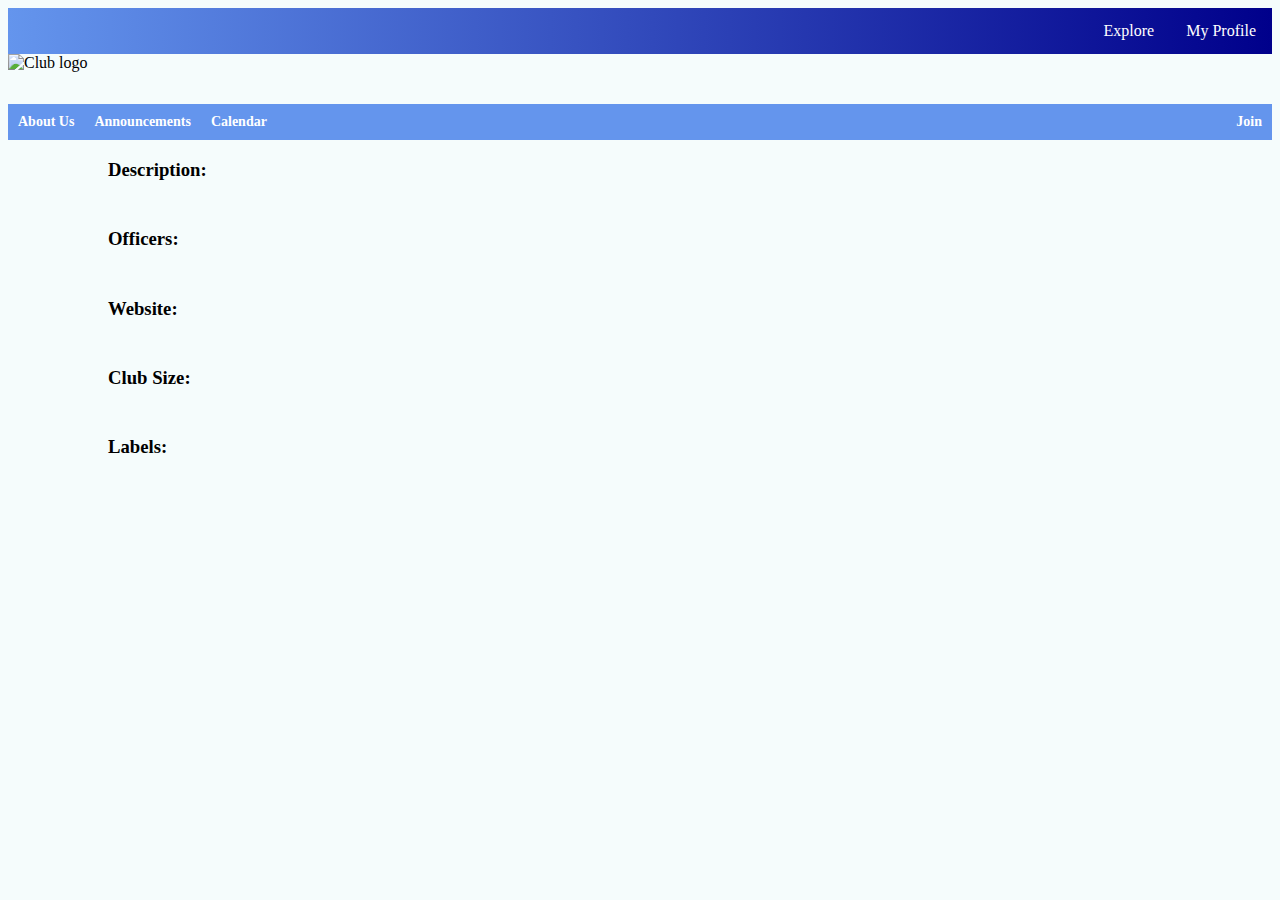
==== capstone/src/main/webapp/about-us.html @ 2653f541 "Add test and minor style changes" ====
<!DOCTYPE html>
<html>
  <head>
    <meta charset="UTF-8">
    <title>Club Info</title>
    <link rel="stylesheet" href="style.css">
    <link rel="stylesheet" href="https://cdnjs.cloudflare.com/ajax/libs/font-awesome/4.7.0/css/font-awesome.min.css">   
    <script src="script.js"></script>
  </head>
  <body onload="displayTab()">
    <div id="top-navigation"></div>
    <div id="club-header">
      <div id="row">
        <img src="" id="club-logo-small" alt="Club logo">
        <h1 id="club-name"></h1>
      </div>
      <ul class="club-navbar">
        <li class="club-navbar-element" onclick="showTab('#about-us')"><a>About Us</a></li>
        <li class="club-navbar-element" onclick="showTab('#announcements')"><a>Announcements</a></li>
        <li class="club-navbar-element" onclick="showTab('#calendar')"><a>Calendar</a></li>
        <li style="float:right" class="club-navbar-element" onclick="joinClub()"><a>Join</a></li>
      </ul>
    </div>  
    <div id="tab"></div>
    <template id="about-us">
      <div id="about-us-view">
        <h3>Description:</h3>
        <p class="club-element" id="description"></p>
        <h3>Officers:</h3>
        <ul class="club-element" id="officers-list"></ul>
        <h3>Website:</h3>
        <p class="club-element" id="website"></p>
        <h3>Club Size:</h3>
        <p class="club-element" id="members"></p>
        <h3>Labels:</h3>
        <ul class="club-element" id="labels"></ul>
        <button hidden id="edit-button" onclick="showEdit()">Edit</button>
        <form hidden method="POST" id="logo-form" enctype="multipart/form-data">
          <label for="logo">Upload new club logo:</label>
          <input type="file" name="logo" id="club-logo">
          <input type="hidden" id="logo-club-name" name="name">
          <input type="submit">
        </form>
        <form hidden action="/club-edit" method="POST" id="edit-form" name="edit-about">
          <input type="hidden" id="new-name" name="name">
          <input type="hidden" id="new-desc" name="description">
          <input type="hidden" id="new-web" name="website">
          <input type="hidden" id="new-officers" name="officers">
          <input type="hidden" id="new-labels" name="labels">
          <button name="edit-club" onclick="saveClubChanges()">Save Changes</button>
        </form>
      </div>
    </template>
    <template id="announcements">
      <div id="post-announcement" class="full-screen-panel" hidden>
        <form action="/announcements" method="POST" class="full-screen-panel">
          <input type="text" name="content" placeholder="Add announcement...">
          <input type="submit" value="Post">
          <input type="hidden" name="name" id="club-name">
        </form>
        <form action="/schedule-announcement" class="full-screen-panel" method="POST">
          <input type="text" name="content" placeholder="Schedule announcement...">
          <input type="datetime-local" name="scheduled-date">
          <input type="submit" value="Schedule">
          <input type="hidden" name="name" id="schedule-club-name">
        </form>
      </div>
      <div class="full-screen-panel">
        <h1>Announcements</h1>
        <ul id="announcements-display">
          <template id="announcement-element">
            <div id="announcement-container">
              <img id="announcement-profile-picture">
              <div id="announcement-body">
                <b class="announcement-author"></b>:
                <p class="announcement-content"></p>
              </div>
              <div id="announcement-right">
                <p class="announcement-time"></p>
                <form action="/delete-announcement" method="POST">
                  <input type="hidden" id="club" name="club">
                  <input type="hidden" id="author" name="author">
                  <input type="hidden" id="time" name="time">
                  <input type="hidden" id="content" name="content">
                  <button type="submit" class="delete-announcement fa fa-trash-o" style="font-size:24px"></button>
                </form>
                <button class="fa fa-edit edit-announcement" style="display:none;"></button>
                <form action="/edit-announcement" class="change-form" method="POST">
                  <input type="hidden" class="club" name="club">
                  <input type="hidden" class="announcement-id" name="id">
                  <input type="hidden" class="announcement-new-content" name="content">
                </form>
                <button class="save-announcement">Save</button>
              </div>
            </div>
          </template>
        </ul>
      </div>
    </template>
    <template id="calendar">
      <iframe id="calendar-element"></iframe>
      <form action="/calendar" method="POST"> 
        <input type="hidden" name="name" id="club-name-cal">
        <input type="submit" name="Create calendar" value="Create calendar">
      </form>
    </template>
  </body>
</html>
---- capstone/src/main/webapp/style.css ----
#content {
  margin-left: auto;
  margin-right: auto;
  width: 80%;
}

body {
  background-color: #f5fcfc;
}

#profile-heading,
#explore-heading,
#login {
  text-align: center;
}

.login-intro {
  margin-top: 10%;
}

p {
  font-family: 'open sans', arial, sans-serif;
}

#leave {
  font-size: 12px;
  padding: 5px 10px;
}

.upload-profile-pic,
.save-button,
#login-button {
  position: absolute;
  left: 50%;
  transform: translateX(-50%);
  margin: 0;
}

button {
  font-size: 20px;
  color: #fff;
  border-radius: 12px;
  margin-top: 10px;
  background-color:#000080;
  border: none;
  padding: 16px 32px;
  opacity: 0.6;
  transition: 0.3s;
  display: inline-block;
  text-decoration: none;
  cursor: pointer;
  z-index: 10;
}

#login {
  position: absolute;
  top: 25%;
  transform: translateY(-50%);
  left: 25%;
}

.save-button {
  text-align: center;
}

button:hover {
  opacity: 1;
}

.profile-button {
  float: right;
}

.explore-button {
  float: left;
}

.left-profile {
  float: left;
  margin-left: 25%;
}

.right-profile {
  float: right;
  width: 33%;
}

.middle-profile {
  margin-top: 2%;
}

#inbox {
  width: 300px;
  border: 5px solid #000;
  padding: 30px;
  background-color: #eee;
}

.profile-pic {
  display: block;
  margin-right: auto;
  width: 5%;
  margin-left: 48%;
}

.full-screen-panel {
  width: 90%;
  height: 50%;
  background-color: #ddd;
  padding: 20px;
  margin: 10px 5% 10px 5%;
}

.club-listing {
  padding: 20px;
}

.club-logo {
  width: 100%;
  height: auto;
}

.club-logo-container, 
.club-info-container, 
#club-join-container {
  display: inline-block;
  padding: 5px;
  vertical-align: middle;
  margin: 10px;
}

.club-logo-container {
  width: 10%;
}

.club-info-container {
  width: 60%;
}

#club-join-container {
  width: 20%;
}

#top-navigation {
  background-image: linear-gradient(90deg, #6495ED, #00008B);
  overflow: hidden;
}

#top-navigation a {
  float: right;
  color: #fff;
  text-align: center;
  padding: 14px 16px;
  text-decoration: none;
}

#top-navigation a:hover {
  background-color: #ddd;
  color: #000;
}

/* Navigation Bar */
.club-navbar {
  background-color: #6495ED;
  list-style-type: none;
  margin: 0;
  overflow: hidden;
  padding: 0;
}

.club-navbar-element {
  float: left;
}

.club-navbar-element a {
  color: #fff;
  display: inline-block;
  font: bold 14px Tahoma;
  padding: 10px 10px;
  text-align: center;
  text-decoration: none;
}

.club-navbar-element a:hover {
  background-color: #4169E1;
}

.edit-profile {
  display: inline;
  padding: .25em 0em;
  margin: 1em 0;
}

#edit-name {
  font-size: 2em;
  font-weight: bold;
}

.edit-profile,
#edit-name {
  transition: padding .3s ease-in-out;
}

.edit-profile:hover,
.edit-profile:focus,
#edit-name:hover,
#edit-name:focus {
  padding: .25em;
}

.edit-profile:hover,
#edit-name:hover {
  background: #fff;
  outline: 2px solid #eee;
}

.pencil-edit {
  font-size: 2em;
}

.club-element {
  padding: 5px;
  margin-left: 20px;
}

.club-element[contenteditable="true"],
.edit-profile:focus,
#edit-name:focus {
  background: #eee;
  outline: 2px solid #0000FF;
}

#about-us-view {
  margin-left: 100px;
  margin-right: 100px;
}

#announcement-profile-picture, 
#announcement-body,
#announcement-right {
  display: inline-block;
  padding: 5px;
  vertical-align: middle;
  margin: 10px;
}

#announcement-profile-picture {
    width: 5%;
}

#announcement-body {
  width: 65%;
}

#announcement-right {
  width: 20%;
}

#announcement-content,
#announcement-author,
#announcement-time {
  display:inline-block;
}

.save-announcement,
.delete-announcement {
  display: none;
}

#calendar-element {
  border: 0;
  width: 800px;
  height: 600px;
  display:inline-block;
}

#row {
  display: flex;
}

#club-logo-small {
  height: 50px;
}

#edit-button { 
  display: none; 
}

#club-join-container,
#interested-club-container {
  display: inline;
}

.join-button {
  margin-top: -5px;
}

#hidden-input {
  all: revert;
}
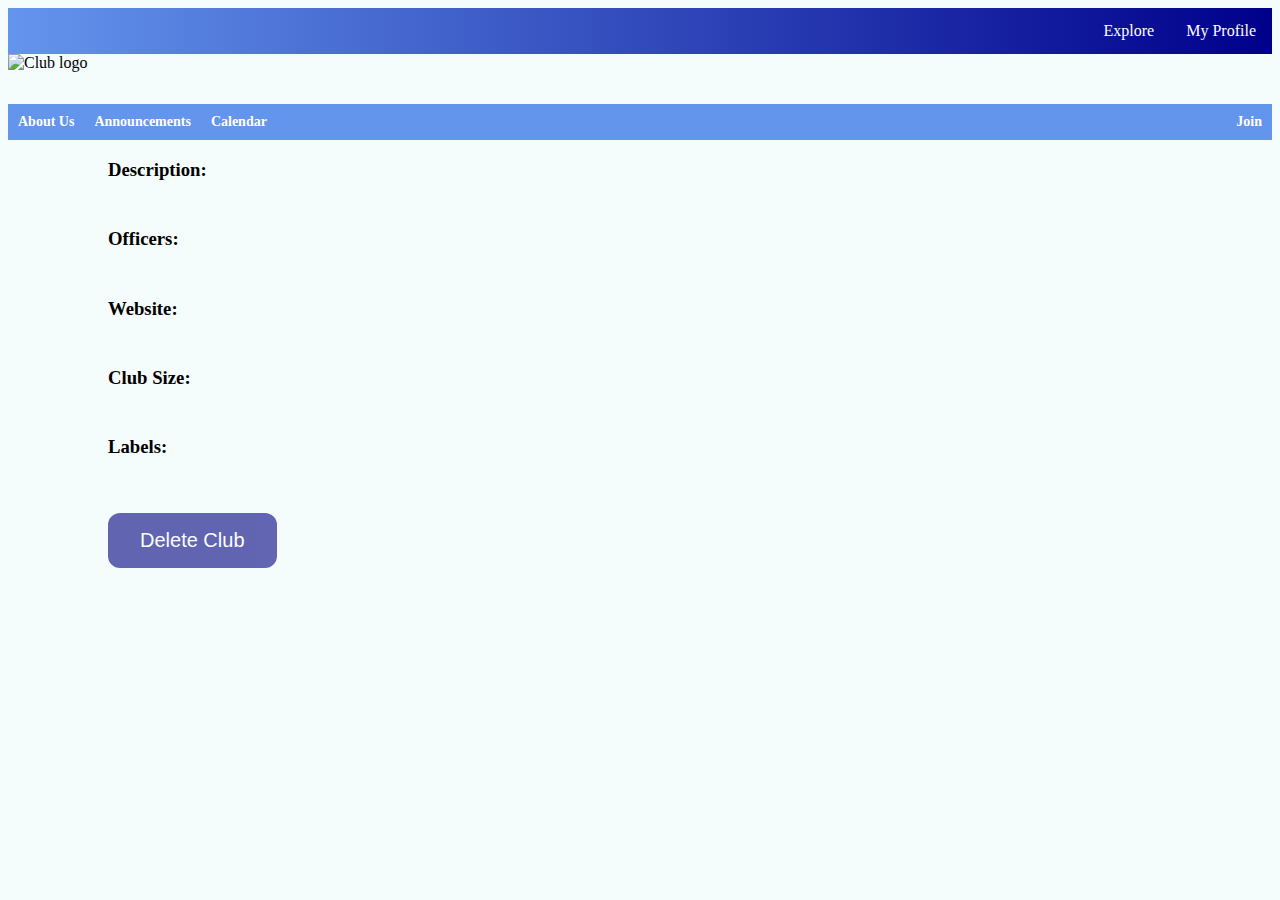
==== commit 3923fc22: "Merge pull request #95 from googleinterns/delete-club-2" ====
--- a/capstone/src/main/webapp/about-us.html
+++ b/capstone/src/main/webapp/about-us.html
@@ -1,7 +1,7 @@
 <!DOCTYPE html>
 <html>
   <head>
-    <meta charset="UTF-8">
+    <meta name="google-signin-client_id" content="264953829929-ffv5q12afu4a7bm3vd7pnlfg8d96tlom.apps.googleusercontent.com" charset="UTF-8">
     <title>Club Info</title>
     <link rel="stylesheet" href="style.css">
     <link rel="stylesheet" href="https://cdnjs.cloudflare.com/ajax/libs/font-awesome/4.7.0/css/font-awesome.min.css">   
@@ -35,6 +35,7 @@
         <h3>Labels:</h3>
         <ul class="club-element" id="labels"></ul>
         <button hidden id="edit-button" onclick="showEdit()">Edit</button>
+        <button hidden id="delete-button" onclick="deleteClub()">Delete Club</button>
         <form hidden method="POST" id="logo-form" enctype="multipart/form-data">
           <label for="logo">Upload new club logo:</label>
           <input type="file" name="logo" id="club-logo">
@@ -98,7 +99,7 @@
       </div>
     </template>
     <template id="calendar">
-      <iframe id="calendar-element"></iframe>
+      <iframe id="calendar-element" title="Club Calendar"></iframe>
       <form action="/calendar" method="POST"> 
         <input type="hidden" name="name" id="club-name-cal">
         <input type="submit" name="Create calendar" value="Create calendar">
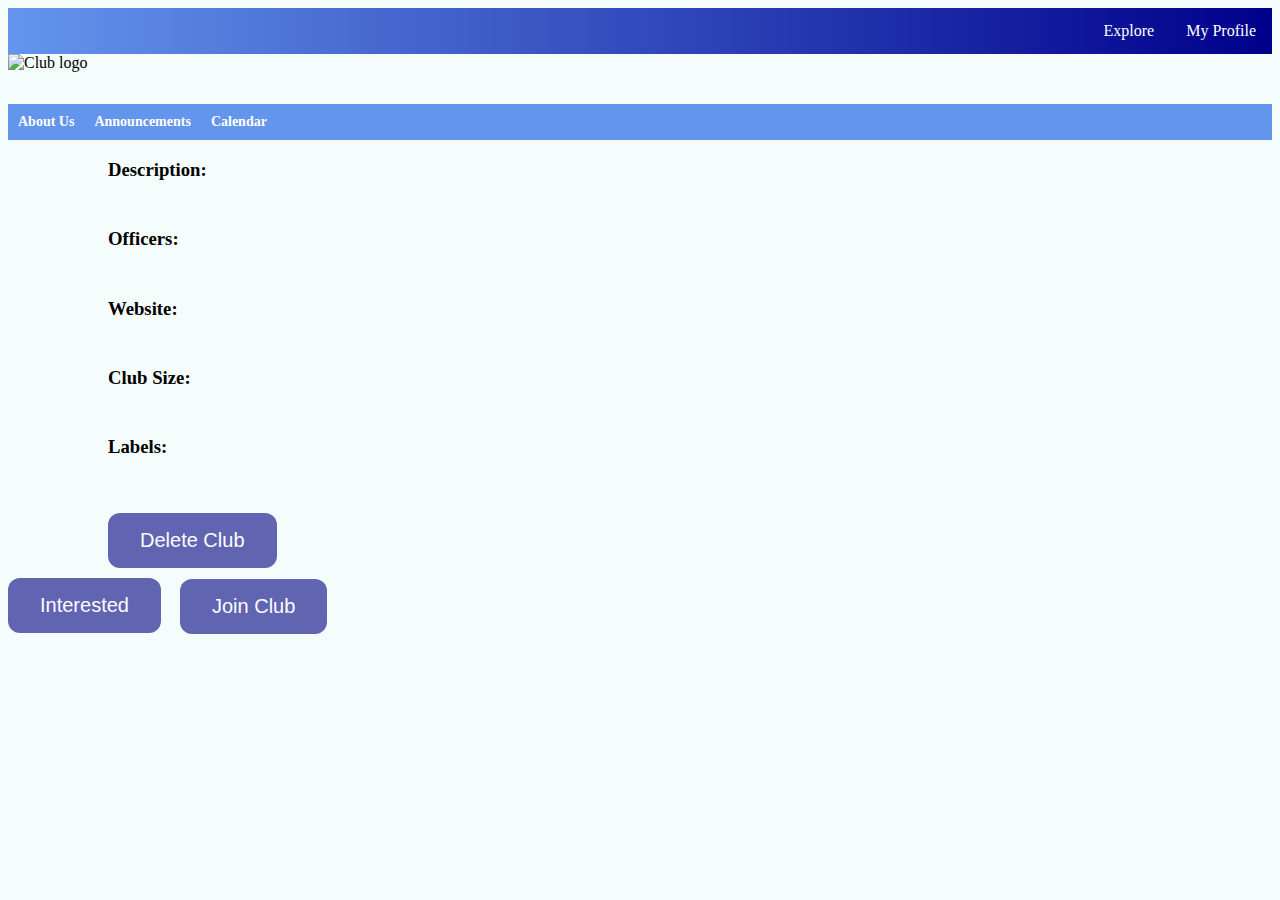
==== commit 455a0e5b: "Make exclusiveness modifiable on edit page" ====
--- a/capstone/src/main/webapp/about-us.html
+++ b/capstone/src/main/webapp/about-us.html
@@ -6,6 +6,7 @@
     <link rel="stylesheet" href="style.css">
     <link rel="stylesheet" href="https://cdnjs.cloudflare.com/ajax/libs/font-awesome/4.7.0/css/font-awesome.min.css">   
     <script src="script.js"></script>
+    <script src="explore-loader.js"></script>
   </head>
   <body onload="displayTab()">
     <div id="top-navigation"></div>
@@ -18,7 +19,6 @@
         <li class="club-navbar-element" onclick="showTab('#about-us')"><a>About Us</a></li>
         <li class="club-navbar-element" onclick="showTab('#announcements')"><a>Announcements</a></li>
         <li class="club-navbar-element" onclick="showTab('#calendar')"><a>Calendar</a></li>
-        <li style="float:right" class="club-navbar-element" onclick="joinClub()"><a>Join</a></li>
       </ul>
     </div>  
     <div id="tab"></div>
@@ -43,6 +43,8 @@
           <input type="submit">
         </form>
         <form hidden action="/club-edit" method="POST" id="edit-form" name="edit-about">
+          <input type="checkbox" id="makeExclusive" name="exclusive">
+          <label for="exclusive">Make this club exclusive</label></br>
           <input type="hidden" id="new-name" name="name">
           <input type="hidden" id="new-desc" name="description">
           <input type="hidden" id="new-web" name="website">
@@ -105,5 +107,11 @@
         <input type="submit" name="Create calendar" value="Create calendar">
       </form>
     </template>
+    <form id="interested-club-container" name="interested-join" action="/interested-clubs" method="POST">
+      <button class="interested-join-button" name="interested-join" value="" formmethod="POST" onclick="sendJoinedAlert('interested', false)">Interested</button>
+    </form>
+    <form id="club-join-container" name="join" action="/student-data" method="POST">
+      <button class="join-button" name="join" value="" formmethod="POST" onclick="sendJoinedAlert('joined', false)">Join Club</button>
+    </form>
   </body>
 </html>--- a/capstone/src/main/webapp/style.css
+++ b/capstone/src/main/webapp/style.css
@@ -10,7 +10,8 @@
 
 #profile-heading,
 #explore-heading,
-#login {
+#login,
+#student-info {
   text-align: center;
 }
 
@@ -29,11 +30,20 @@
 
 .upload-profile-pic,
 .save-button,
-#login-button {
+#login-button,
+#student-info {
   position: absolute;
   left: 50%;
   transform: translateX(-50%);
   margin: 0;
+}
+
+.save-button {
+  margin-top: 5%;
+}
+
+#student-info {
+  margin-top: 1%;
 }
 
 button {
@@ -53,10 +63,33 @@
 }
 
 #login {
-  position: absolute;
+  position: revert;
+  color: #000;
+  height: 100vh;
+  background-image: linear-gradient(45deg, #6495ED, #f5fcfcfc);
+}
+
+#main-heading {
+  font: 100px 'Montserrat';
+  font-weight: bold;
+  left: 0;
   top: 25%;
-  transform: translateY(-50%);
-  left: 25%;
+}
+
+#intro-content {
+  font-size: 40px;
+  right: 5%;
+  top: 25%;
+}
+
+.split-front {
+  height: 100%;
+  width: 50%;
+  position: fixed;
+  z-index: 1;
+  top: 0;
+  overflow-x: hidden;
+  padding-top: 20px;
 }
 
 .save-button {
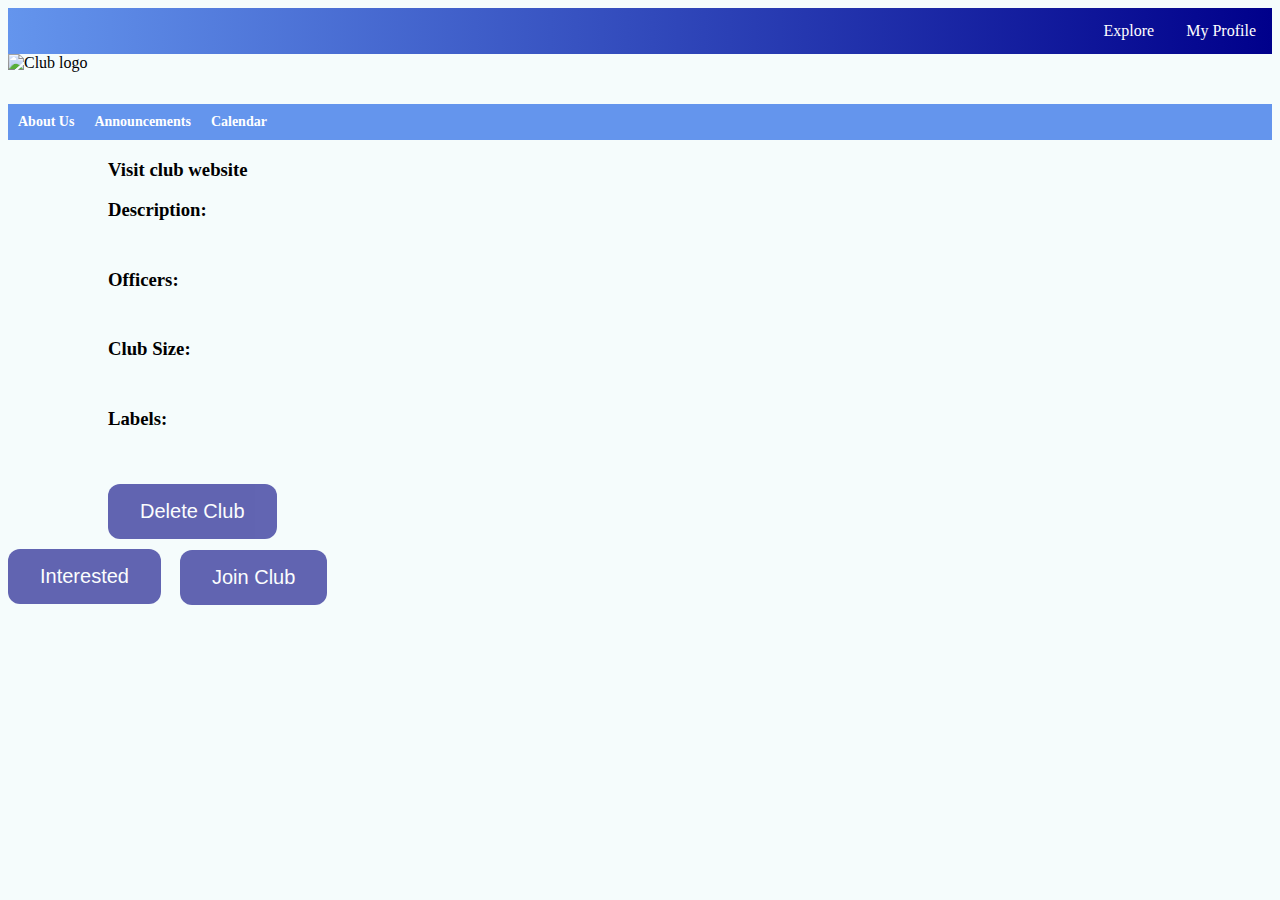
==== commit 49c8a4c6: "Change website formatting" ====
--- a/capstone/src/main/webapp/about-us.html
+++ b/capstone/src/main/webapp/about-us.html
@@ -24,12 +24,13 @@
     <div id="tab"></div>
     <template id="about-us">
       <div id="about-us-view">
+        <a id="website">
+          <h3>Visit club website</h3>
+        </a>
         <h3>Description:</h3>
         <p class="club-element" id="description"></p>
         <h3>Officers:</h3>
         <ul class="club-element" id="officers-list"></ul>
-        <h3>Website:</h3>
-        <p class="club-element" id="website"></p>
         <h3>Club Size:</h3>
         <p class="club-element" id="members"></p>
         <h3>Labels:</h3>
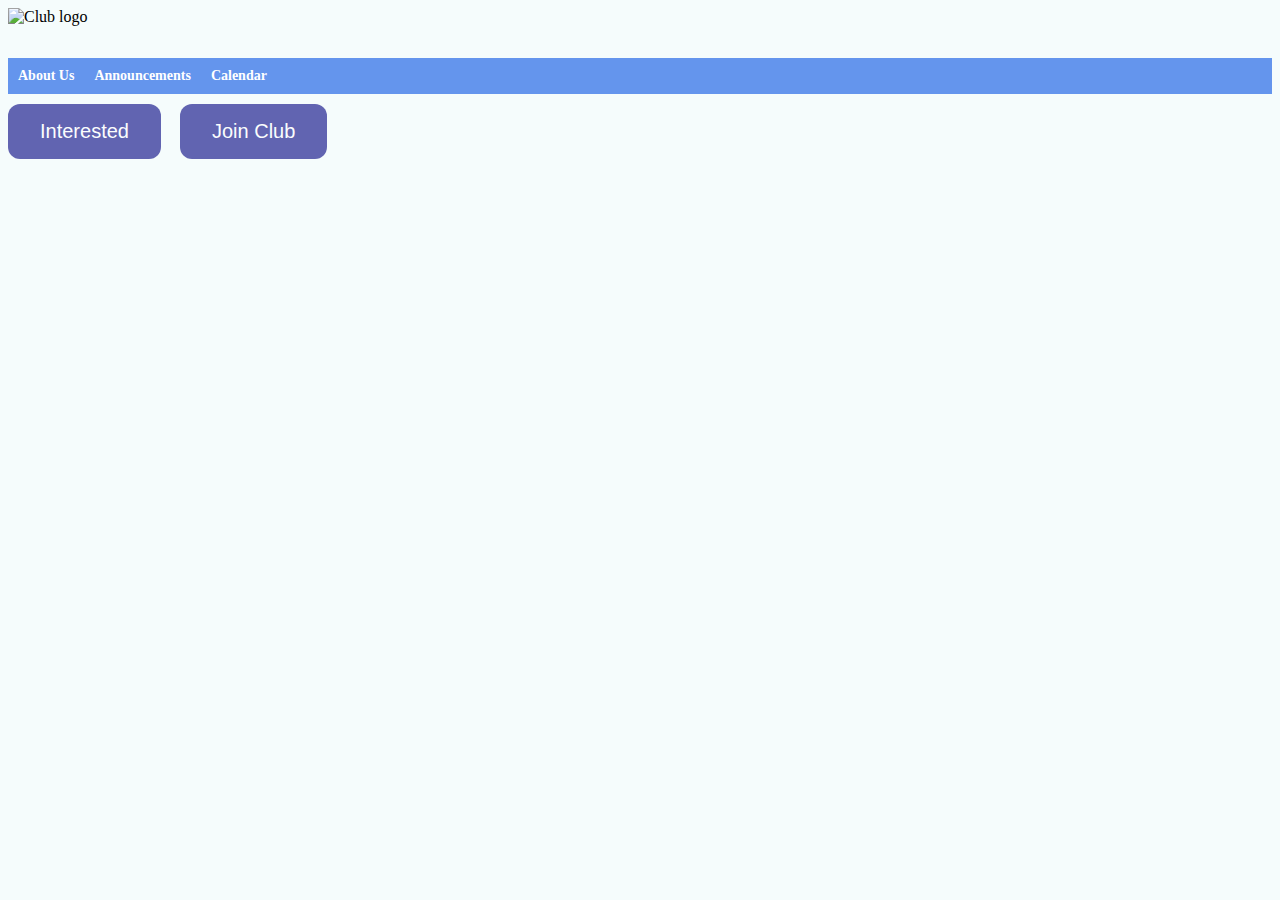
==== commit 5f865920: "Merge branch 'master' into AddEventsToCalendar" ====
--- a/capstone/src/main/webapp/about-us.html
+++ b/capstone/src/main/webapp/about-us.html
@@ -24,13 +24,12 @@
     <div id="tab"></div>
     <template id="about-us">
       <div id="about-us-view">
-        <a id="website">
-          <h3>Visit club website</h3>
-        </a>
         <h3>Description:</h3>
         <p class="club-element" id="description"></p>
         <h3>Officers:</h3>
         <ul class="club-element" id="officers-list"></ul>
+        <h3>Website:</h3>
+        <p class="club-element" id="website"></p>
         <h3>Club Size:</h3>
         <p class="club-element" id="members"></p>
         <h3>Labels:</h3>
@@ -44,8 +43,6 @@
           <input type="submit">
         </form>
         <form hidden action="/club-edit" method="POST" id="edit-form" name="edit-about">
-          <input type="checkbox" id="makeExclusive" name="exclusive">
-          <label for="exclusive">Make this club exclusive</label></br>
           <input type="hidden" id="new-name" name="name">
           <input type="hidden" id="new-desc" name="description">
           <input type="hidden" id="new-web" name="website">
@@ -67,11 +64,17 @@
           <input type="datetime-local" name="scheduled-date">
           <input type="submit" value="Schedule">
           <input type="hidden" name="name" id="schedule-club-name">
+          <input type="hidden" name="timezone" id="timezone">
         </form>
       </div>
       <div class="full-screen-panel">
+        <h1>Scheduled Announcements</h1>
+        <div id="scheduled-announcements" class="full-screen-panel" hidden></div>
+      </div>
+
+      <div class="full-screen-panel">
         <h1>Announcements</h1>
-        <ul id="announcements-display">
+        <div id="announcements-display">
           <template id="announcement-element">
             <div id="announcement-container">
               <img id="announcement-profile-picture">
@@ -98,15 +101,25 @@
               </div>
             </div>
           </template>
-        </ul>
+        </div>
       </div>
     </template>
     <template id="calendar">
-      <iframe id="calendar-element" title="Club Calendar"></iframe>
+      <iframe id="calendar-element" title="Club Calendar" src=""></iframe>
       <form action="/calendar" method="POST"> 
         <input type="hidden" name="name" id="club-name-cal">
-        <input type="submit" name="Create calendar" value="Create calendar">
       </form>
+      <div id="event-input">
+        <p>Add an event for your club by filling out the necessary information below:</p>
+        <form action="/add-event" method="POST">
+          <input id="club-name-input" type="hidden" name="club" value="">
+          From <input type="datetime-local" name="start-time" required> To <input type="datetime-local" name="end-time" required>
+          <input type="text" name="event-title" placeholder="Event title..." required>
+          <input type="text" name="event-description" placeholder="Event description...">
+          <input type="hidden" name="timezone" id="timezone">
+          <input type="submit" value="Add Event">
+        </form>
+      </div>
     </template>
     <form id="interested-club-container" name="interested-join" action="/interested-clubs" method="POST">
       <button class="interested-join-button" name="interested-join" value="" formmethod="POST" onclick="sendJoinedAlert('interested', false)">Interested</button>
--- a/capstone/src/main/webapp/style.css
+++ b/capstone/src/main/webapp/style.css
@@ -304,7 +304,8 @@
   border: 0;
   width: 800px;
   height: 600px;
-  display:inline-block;
+  display: inline-block;
+  padding: 20px;
 }
 
 #row {
@@ -331,3 +332,7 @@
 #hidden-input {
   all: revert;
 }
+
+#event-input {
+  visibility: hidden;
+}
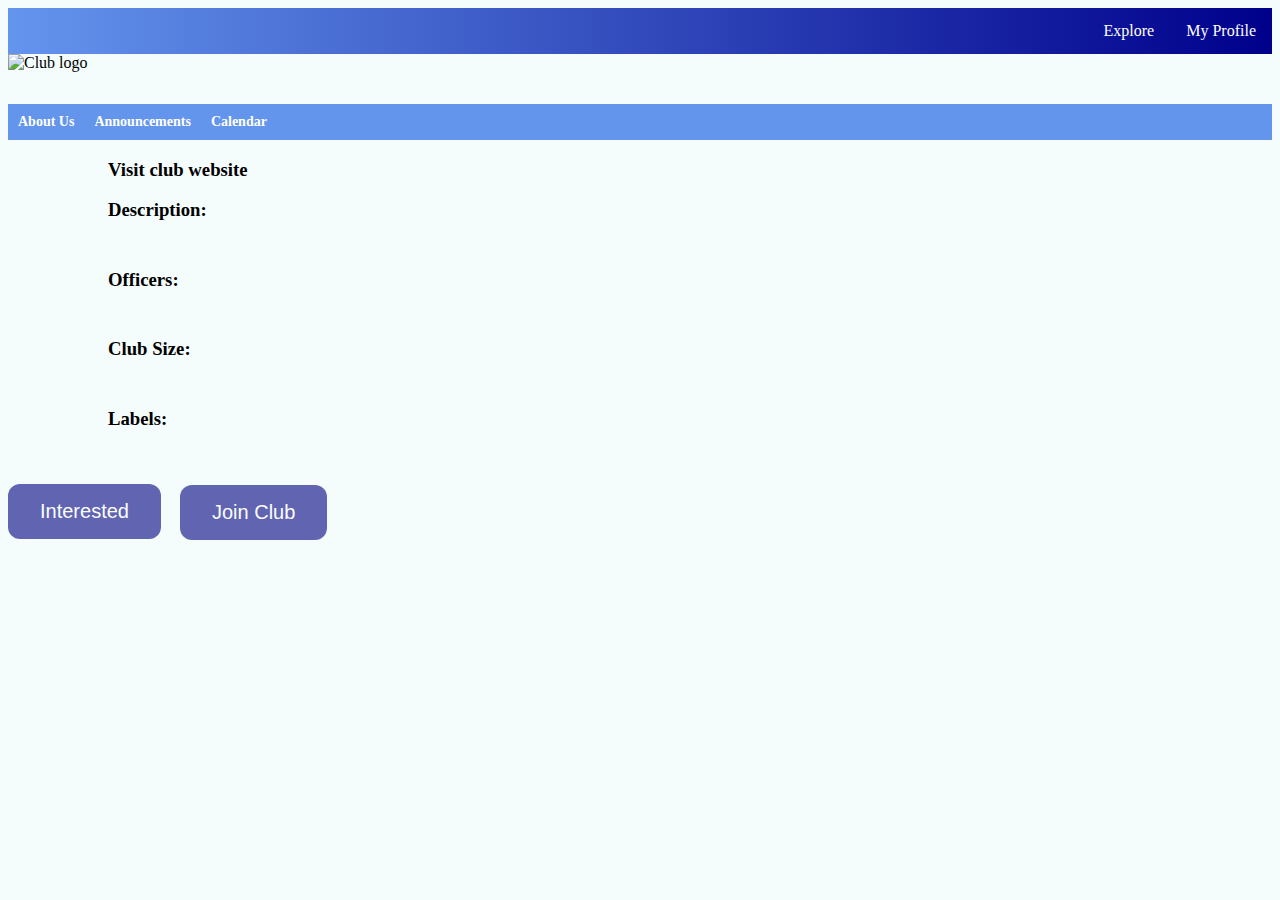
==== commit 7ebd4624: "Merge pull request #103 from googleinterns/DeleteEvent" ====
--- a/capstone/src/main/webapp/about-us.html
+++ b/capstone/src/main/webapp/about-us.html
@@ -24,12 +24,13 @@
     <div id="tab"></div>
     <template id="about-us">
       <div id="about-us-view">
+        <a id="website">
+          <h3>Visit club website</h3>
+        </a>
         <h3>Description:</h3>
         <p class="club-element" id="description"></p>
         <h3>Officers:</h3>
         <ul class="club-element" id="officers-list"></ul>
-        <h3>Website:</h3>
-        <p class="club-element" id="website"></p>
         <h3>Club Size:</h3>
         <p class="club-element" id="members"></p>
         <h3>Labels:</h3>
@@ -43,6 +44,8 @@
           <input type="submit">
         </form>
         <form hidden action="/club-edit" method="POST" id="edit-form" name="edit-about">
+          <input type="checkbox" id="makeExclusive" name="exclusive">
+          <label for="exclusive">Make this club exclusive</label></br>
           <input type="hidden" id="new-name" name="name">
           <input type="hidden" id="new-desc" name="description">
           <input type="hidden" id="new-web" name="website">
@@ -120,6 +123,16 @@
           <input type="submit" value="Add Event">
         </form>
       </div>
+      <div id="events-list" hidden>
+        <h1>Upcoming Events</h1>
+        <template id="event-listing">
+          <div class="full-screen-panel">
+            <p class="event-name"></p>
+            <p class="event-time"></p>
+            <button class="delete-event">Delete</button>
+          </div>
+        </template>
+      </div>
     </template>
     <form id="interested-club-container" name="interested-join" action="/interested-clubs" method="POST">
       <button class="interested-join-button" name="interested-join" value="" formmethod="POST" onclick="sendJoinedAlert('interested', false)">Interested</button>
--- a/capstone/src/main/webapp/style.css
+++ b/capstone/src/main/webapp/style.css
@@ -320,6 +320,10 @@
   display: none; 
 }
 
+#delete-button {
+    display: none;
+}
+
 #club-join-container,
 #interested-club-container {
   display: inline;
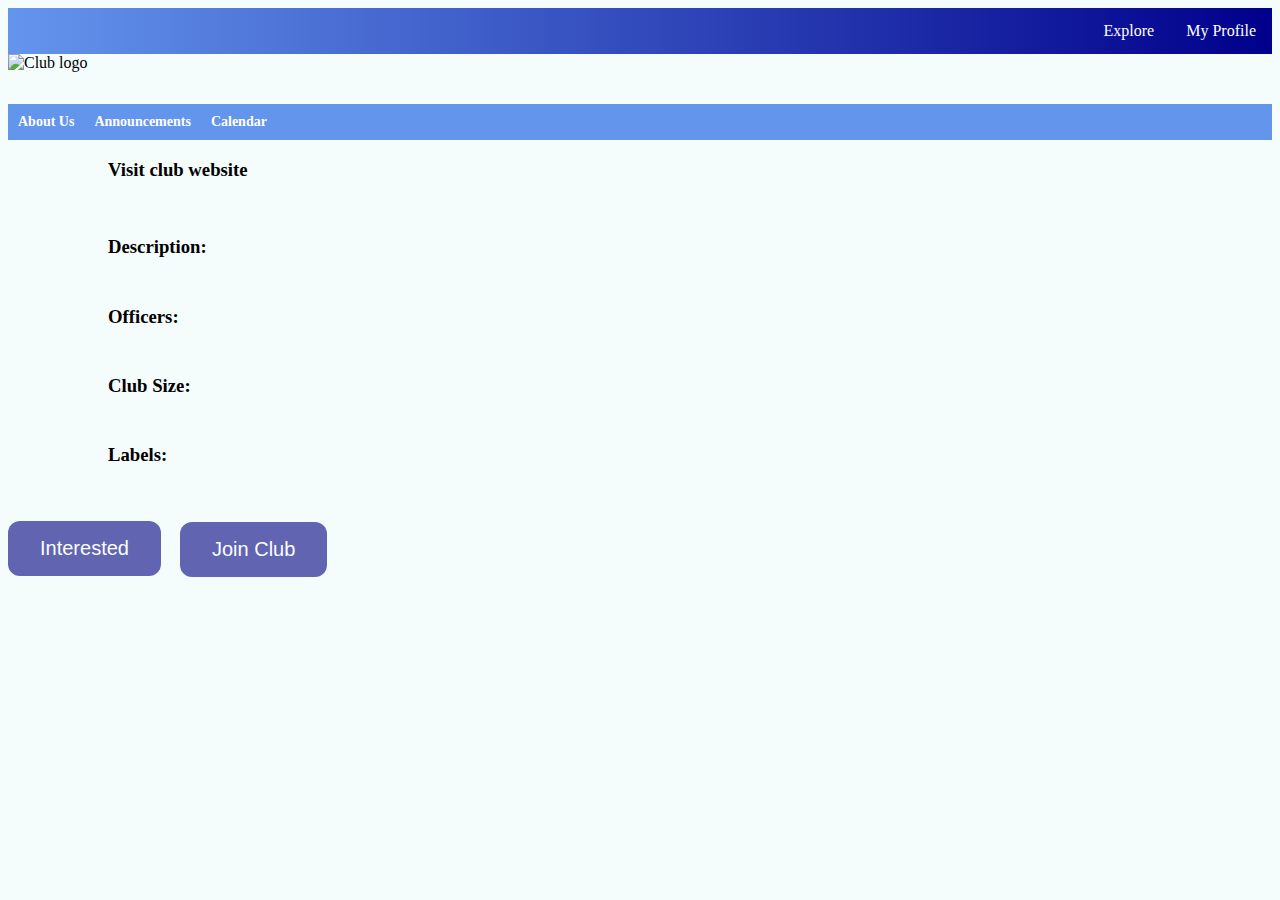
==== commit 7995e6d9: "Merge branch 'master' into exclusive-2" ====
--- a/capstone/src/main/webapp/about-us.html
+++ b/capstone/src/main/webapp/about-us.html
@@ -27,6 +27,8 @@
         <a id="website">
           <h3>Visit club website</h3>
         </a>
+        <h3 hidden class="no-display" id="website-title">Website</h3>
+        <p contenteditable="true" id="website-input"></p>
         <h3>Description:</h3>
         <p class="club-element" id="description"></p>
         <h3>Officers:</h3>
@@ -44,6 +46,8 @@
           <input type="submit">
         </form>
         <form hidden action="/club-edit" method="POST" id="edit-form" name="edit-about">
+          <h3 hidden id="requests-header">Requests to join club</h3>
+          <ul class="club-element" id="requests"></ul>
           <input type="checkbox" id="makeExclusive" name="exclusive">
           <label for="exclusive">Make this club exclusive</label></br>
           <input type="hidden" id="new-name" name="name">
